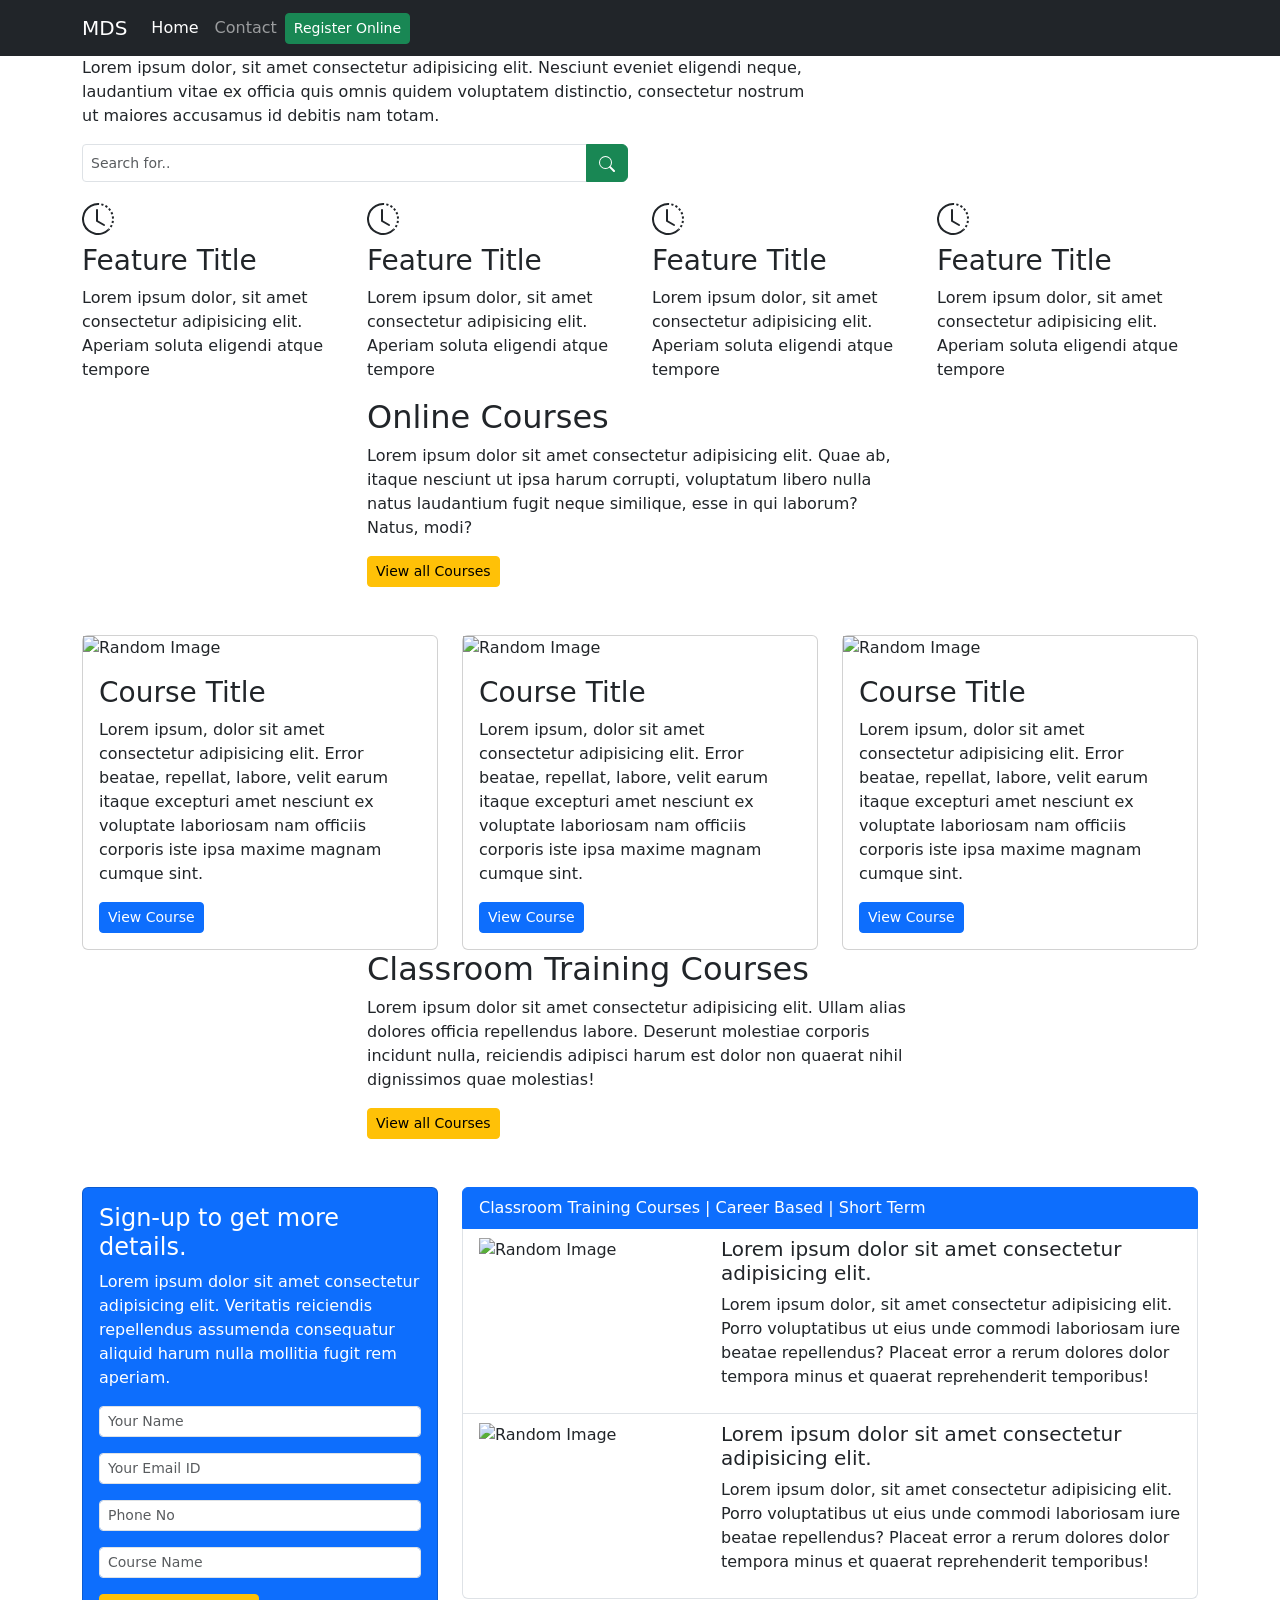
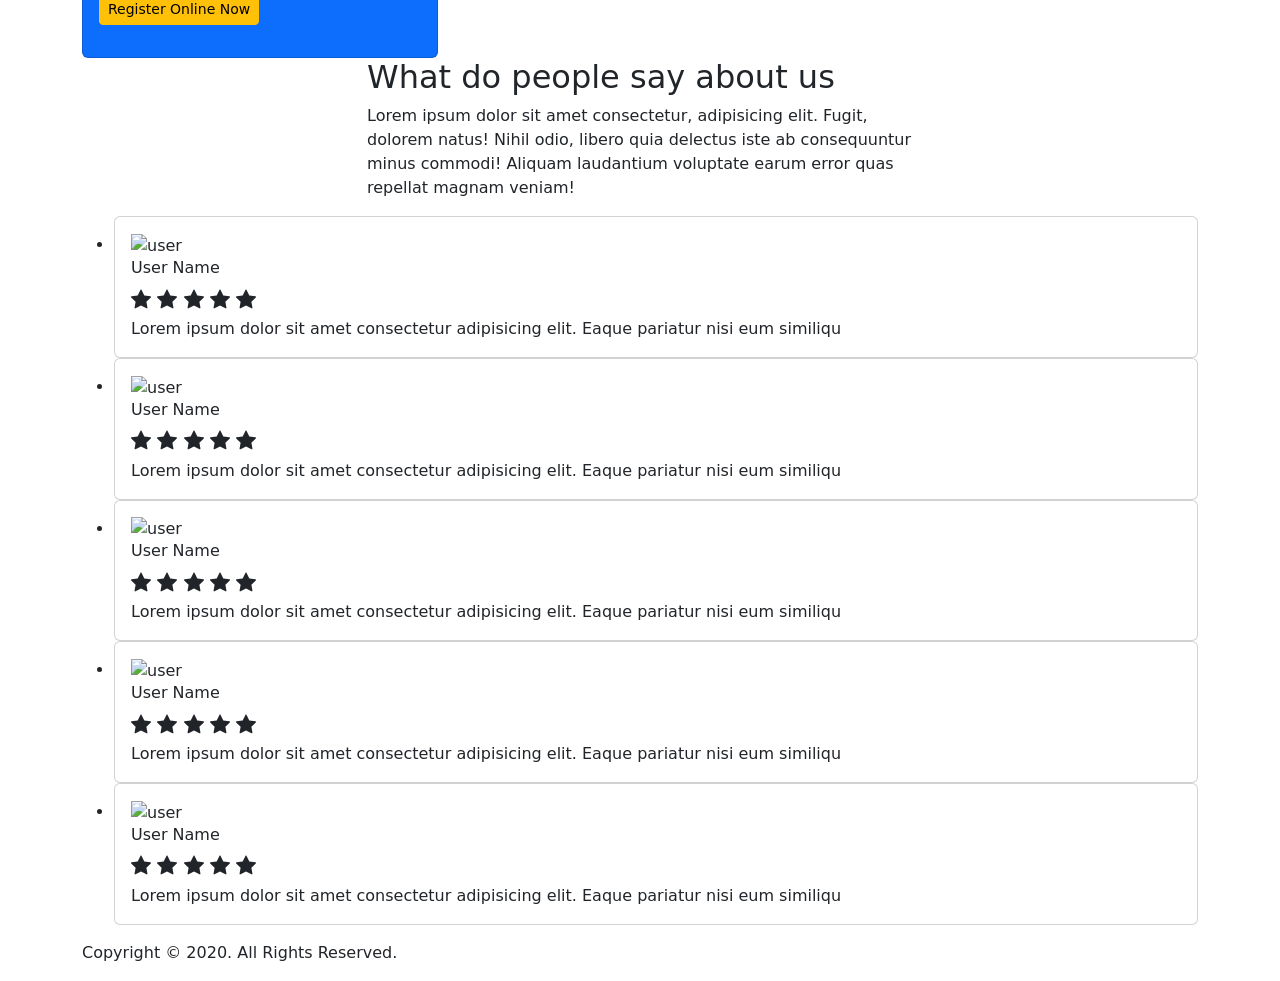
==== index.html @ effe3f03 "Rename index (2) (2).html to index.html" ====
<!doctype html>
<html lang="en">

<head>
    <!-- Google Tag Manager -->
<script>(function(w,d,s,l,i){w[l]=w[l]||[];w[l].push({'gtm.start':
new Date().getTime(),event:'gtm.js'});var f=d.getElementsByTagName(s)[0],
j=d.createElement(s),dl=l!='dataLayer'?'&l='+l:'';j.async=true;j.src=
'https://www.googletagmanager.com/gtm.js?id='+i+dl;f.parentNode.insertBefore(j,f);
})(window,document,'script','dataLayer','GTM-K3PWJ7N');</script>
<!-- End Google Tag Manager -->
    <!-- Required meta tags -->
    <meta charset="utf-8">
    <meta name="viewport" content="width=device-width, initial-scale=1">

    <!-- Bootstrap CSS -->
    <link rel="stylesheet" href="https://stackpath.bootstrapcdn.com/bootstrap/5.0.0-alpha2/css/bootstrap.min.css"
        integrity="sha384-DhY6onE6f3zzKbjUPRc2hOzGAdEf4/Dz+WJwBvEYL/lkkIsI3ihufq9hk9K4lVoK" crossorigin="anonymous">

    <!-- Custom CSS -->
    <link rel="stylesheet" href="style.css">

    <!-- LightSlider CSS -->
    <link rel="stylesheet" href="https://cdnjs.cloudflare.com/ajax/libs/lightslider/1.1.6/css/lightslider.min.css"
        integrity="sha512-yJHCxhu8pTR7P2UgXFrHvLMniOAL5ET1f5Cj+/dzl+JIlGTh5Cz+IeklcXzMavKvXP8vXqKMQyZjscjf3ZDfGA=="
        crossorigin="anonymous" />

    <!-- JQuery -->
    <script src="https://code.jquery.com/jquery-3.5.1.min.js"></script>

    <!-- LightSlider.js -->
    <script src="https://cdnjs.cloudflare.com/ajax/libs/lightslider/1.1.6/js/lightslider.min.js"
        integrity="sha512-Gfrxsz93rxFuB7KSYlln3wFqBaXUc1jtt3dGCp+2jTb563qYvnUBM/GP2ZUtRC27STN/zUamFtVFAIsRFoT6/w=="
        crossorigin="anonymous"></script>

    <!-- Bootstrap Bundle with Popper.js -->
    <script src="https://stackpath.bootstrapcdn.com/bootstrap/5.0.0-alpha2/js/bootstrap.bundle.min.js"
        integrity="sha384-BOsAfwzjNJHrJ8cZidOg56tcQWfp6y72vEJ8xQ9w6Quywb24iOsW913URv1IS4GD" crossorigin="anonymous">
    </script>

    <script>
        $(document).ready(function () {
            $('#review-slider-content').lightSlider({
                auto: true,
                loop: true,
                responsive: [{
                        breakpoint: 800,
                        settings: {
                            item: 3,
                            slideMove: 1,
                            slideMargin: 6,
                        }
                    },
                    {
                        breakpoint: 480,
                        settings: {
                            item: 1,
                            slideMove: 1
                        }
                    }
                ]
            });
        });
    </script>

    <title>Home Page</title>
</head>

<body>
    <!-- Google Tag Manager (noscript) -->
<noscript><iframe src="https://www.googletagmanager.com/ns.html?id=GTM-K3PWJ7N"
height="0" width="0" style="display:none;visibility:hidden"></iframe></noscript>
<!-- End Google Tag Manager (noscript) -->
    <!-- navbar -->
    <nav class="navbar navbar-expand-lg navbar-dark bg-dark custom-nav fixed-top">
        <div class="container">
            <a class="navbar-brand" href="#">MDS</a>
            <button class="navbar-toggler" type="button" data-toggle="collapse" data-target="#navbarSupportedContent"
                aria-controls="navbarSupportedContent" aria-expanded="false" aria-label="Toggle navigation">
                <span class="navbar-toggler-icon"></span>
            </button>
            <div class="collapse navbar-collapse" id="navbarSupportedContent">
                <ul class="navbar-nav mr-auto mb-2 mb-lg-0">
                    
                    <li class="nav-item">
                        <a class="nav-link active" aria-current="page" href="index.html" id="index">Home</a>
                    </li>


                    <li class="nav-item">
                        <a class="nav-link" href="contact.html" id="contact">Contact</a>
                    </li>

                    
                </ul>
                <div class="d-flex">
                    <a id="btn1" href="https://onlineapp.christuniversity.in/KnowledgePro/uniqueIdRegistration.do?method=initOnlineApplicationRegistration&gl=1" class="btn btn-success btn-sm" data-toggle="modal" data-target="#registerOnline">Register Online</a>
                </div>
            </div>
        </div>
    </nav>
    <!-- navbar -->

    <!-- Home Banner -->
    <header class="main-banner">
        <div class="container">
            <div class="row">
                <div class="col-lg-8 col-md-8">
                    <div class="main-banner-content">
                        <h1>Seach for Course</h1>
                        <p>
                            Lorem ipsum dolor, sit amet consectetur adipisicing elit. Nesciunt eveniet eligendi neque,
                            laudantium vitae ex officia quis omnis quidem voluptatem distinctio, consectetur nostrum ut
                            maiores accusamus id debitis nam totam.
                        </p>
                    </div>
                </div>
            </div>
            <div class="row d-none d-sm-block">
                <div class="col-lg-6 col-md-6">
                    <form>
                        <div class="input-group mb-3">
                            <input type="search" class="form-control form-control-sm" placeholder="Search for.."
                                aria-label="Search for" aria-describedby="button-addon2">
                            <button class="btn btn-success" type="submit" id="button-addon2">
                                <svg width="1em" height="1em" viewBox="0 0 16 16" class="bi bi-search"
                                    fill="currentColor" xmlns="http://www.w3.org/2000/svg">
                                    <path fill-rule="evenodd"
                                        d="M10.442 10.442a1 1 0 0 1 1.415 0l3.85 3.85a1 1 0 0 1-1.414 1.415l-3.85-3.85a1 1 0 0 1 0-1.415z" />
                                    <path fill-rule="evenodd"
                                        d="M6.5 12a5.5 5.5 0 1 0 0-11 5.5 5.5 0 0 0 0 11zM13 6.5a6.5 6.5 0 1 1-13 0 6.5 6.5 0 0 1 13 0z" />
                                </svg>
                            </button>
                        </div>
                    </form>
                </div>
            </div>
            <div class="row d-sm-none d-md-none d-lg-none d-xl-none d-xxl-none">
                <div class="col-lg-12 col-md-12">
                    <a href="#" class="btn btn-success btn-block" data-toggle="modal" data-target="#registerOnline">Register Online</a>
                </div>
            </div>
        </div>
    </header>
    <!-- Home Banner -->

    <!-- Features List Holder -->
    <section class="features">
        <div class="container">
            <div class="row">
                <div class="col-lg-3 col-md-3 col-sm-6">
                    <div class="feature-holder">
                        <h2>
                            <svg width="1em" height="1em" viewBox="0 0 16 16" class="bi bi-clock-history"
                                fill="currentColor" xmlns="http://www.w3.org/2000/svg">
                                <path fill-rule="evenodd"
                                    d="M8.515 1.019A7 7 0 0 0 8 1V0a8 8 0 0 1 .589.022l-.074.997zm2.004.45a7.003 7.003 0 0 0-.985-.299l.219-.976c.383.086.76.2 1.126.342l-.36.933zm1.37.71a7.01 7.01 0 0 0-.439-.27l.493-.87a8.025 8.025 0 0 1 .979.654l-.615.789a6.996 6.996 0 0 0-.418-.302zm1.834 1.79a6.99 6.99 0 0 0-.653-.796l.724-.69c.27.285.52.59.747.91l-.818.576zm.744 1.352a7.08 7.08 0 0 0-.214-.468l.893-.45a7.976 7.976 0 0 1 .45 1.088l-.95.313a7.023 7.023 0 0 0-.179-.483zm.53 2.507a6.991 6.991 0 0 0-.1-1.025l.985-.17c.067.386.106.778.116 1.17l-1 .025zm-.131 1.538c.033-.17.06-.339.081-.51l.993.123a7.957 7.957 0 0 1-.23 1.155l-.964-.267c.046-.165.086-.332.12-.501zm-.952 2.379c.184-.29.346-.594.486-.908l.914.405c-.16.36-.345.706-.555 1.038l-.845-.535zm-.964 1.205c.122-.122.239-.248.35-.378l.758.653a8.073 8.073 0 0 1-.401.432l-.707-.707z" />
                                <path fill-rule="evenodd"
                                    d="M8 1a7 7 0 1 0 4.95 11.95l.707.707A8.001 8.001 0 1 1 8 0v1z" />
                                <path fill-rule="evenodd"
                                    d="M7.5 3a.5.5 0 0 1 .5.5v5.21l3.248 1.856a.5.5 0 0 1-.496.868l-3.5-2A.5.5 0 0 1 7 9V3.5a.5.5 0 0 1 .5-.5z" />
                            </svg>
                        </h2>
                        <h3>Feature Title</h3>
                        <p>
                            Lorem ipsum dolor, sit amet consectetur adipisicing elit. Aperiam soluta eligendi atque
                            tempore
                        </p>
                    </div>
                </div>
                <div class="col-lg-3 col-md-3 col-sm-6">
                    <div class="feature-holder">
                        <h2>
                            <svg width="1em" height="1em" viewBox="0 0 16 16" class="bi bi-clock-history"
                                fill="currentColor" xmlns="http://www.w3.org/2000/svg">
                                <path fill-rule="evenodd"
                                    d="M8.515 1.019A7 7 0 0 0 8 1V0a8 8 0 0 1 .589.022l-.074.997zm2.004.45a7.003 7.003 0 0 0-.985-.299l.219-.976c.383.086.76.2 1.126.342l-.36.933zm1.37.71a7.01 7.01 0 0 0-.439-.27l.493-.87a8.025 8.025 0 0 1 .979.654l-.615.789a6.996 6.996 0 0 0-.418-.302zm1.834 1.79a6.99 6.99 0 0 0-.653-.796l.724-.69c.27.285.52.59.747.91l-.818.576zm.744 1.352a7.08 7.08 0 0 0-.214-.468l.893-.45a7.976 7.976 0 0 1 .45 1.088l-.95.313a7.023 7.023 0 0 0-.179-.483zm.53 2.507a6.991 6.991 0 0 0-.1-1.025l.985-.17c.067.386.106.778.116 1.17l-1 .025zm-.131 1.538c.033-.17.06-.339.081-.51l.993.123a7.957 7.957 0 0 1-.23 1.155l-.964-.267c.046-.165.086-.332.12-.501zm-.952 2.379c.184-.29.346-.594.486-.908l.914.405c-.16.36-.345.706-.555 1.038l-.845-.535zm-.964 1.205c.122-.122.239-.248.35-.378l.758.653a8.073 8.073 0 0 1-.401.432l-.707-.707z" />
                                <path fill-rule="evenodd"
                                    d="M8 1a7 7 0 1 0 4.95 11.95l.707.707A8.001 8.001 0 1 1 8 0v1z" />
                                <path fill-rule="evenodd"
                                    d="M7.5 3a.5.5 0 0 1 .5.5v5.21l3.248 1.856a.5.5 0 0 1-.496.868l-3.5-2A.5.5 0 0 1 7 9V3.5a.5.5 0 0 1 .5-.5z" />
                            </svg>
                        </h2>
                        <h3>Feature Title</h3>
                        <p>
                            Lorem ipsum dolor, sit amet consectetur adipisicing elit. Aperiam soluta eligendi atque
                            tempore
                        </p>
                    </div>
                </div>
                <div class="col-lg-3 col-md-3 col-sm-6">
                    <div class="feature-holder">
                        <h2>
                            <svg width="1em" height="1em" viewBox="0 0 16 16" class="bi bi-clock-history"
                                fill="currentColor" xmlns="http://www.w3.org/2000/svg">
                                <path fill-rule="evenodd"
                                    d="M8.515 1.019A7 7 0 0 0 8 1V0a8 8 0 0 1 .589.022l-.074.997zm2.004.45a7.003 7.003 0 0 0-.985-.299l.219-.976c.383.086.76.2 1.126.342l-.36.933zm1.37.71a7.01 7.01 0 0 0-.439-.27l.493-.87a8.025 8.025 0 0 1 .979.654l-.615.789a6.996 6.996 0 0 0-.418-.302zm1.834 1.79a6.99 6.99 0 0 0-.653-.796l.724-.69c.27.285.52.59.747.91l-.818.576zm.744 1.352a7.08 7.08 0 0 0-.214-.468l.893-.45a7.976 7.976 0 0 1 .45 1.088l-.95.313a7.023 7.023 0 0 0-.179-.483zm.53 2.507a6.991 6.991 0 0 0-.1-1.025l.985-.17c.067.386.106.778.116 1.17l-1 .025zm-.131 1.538c.033-.17.06-.339.081-.51l.993.123a7.957 7.957 0 0 1-.23 1.155l-.964-.267c.046-.165.086-.332.12-.501zm-.952 2.379c.184-.29.346-.594.486-.908l.914.405c-.16.36-.345.706-.555 1.038l-.845-.535zm-.964 1.205c.122-.122.239-.248.35-.378l.758.653a8.073 8.073 0 0 1-.401.432l-.707-.707z" />
                                <path fill-rule="evenodd"
                                    d="M8 1a7 7 0 1 0 4.95 11.95l.707.707A8.001 8.001 0 1 1 8 0v1z" />
                                <path fill-rule="evenodd"
                                    d="M7.5 3a.5.5 0 0 1 .5.5v5.21l3.248 1.856a.5.5 0 0 1-.496.868l-3.5-2A.5.5 0 0 1 7 9V3.5a.5.5 0 0 1 .5-.5z" />
                            </svg>
                        </h2>
                        <h3>Feature Title</h3>
                        <p>
                            Lorem ipsum dolor, sit amet consectetur adipisicing elit. Aperiam soluta eligendi atque
                            tempore
                        </p>
                    </div>
                </div>
                <div class="col-lg-3 col-md-3 col-sm-6">
                    <div class="feature-holder">
                        <h2>
                            <svg width="1em" height="1em" viewBox="0 0 16 16" class="bi bi-clock-history"
                                fill="currentColor" xmlns="http://www.w3.org/2000/svg">
                                <path fill-rule="evenodd"
                                    d="M8.515 1.019A7 7 0 0 0 8 1V0a8 8 0 0 1 .589.022l-.074.997zm2.004.45a7.003 7.003 0 0 0-.985-.299l.219-.976c.383.086.76.2 1.126.342l-.36.933zm1.37.71a7.01 7.01 0 0 0-.439-.27l.493-.87a8.025 8.025 0 0 1 .979.654l-.615.789a6.996 6.996 0 0 0-.418-.302zm1.834 1.79a6.99 6.99 0 0 0-.653-.796l.724-.69c.27.285.52.59.747.91l-.818.576zm.744 1.352a7.08 7.08 0 0 0-.214-.468l.893-.45a7.976 7.976 0 0 1 .45 1.088l-.95.313a7.023 7.023 0 0 0-.179-.483zm.53 2.507a6.991 6.991 0 0 0-.1-1.025l.985-.17c.067.386.106.778.116 1.17l-1 .025zm-.131 1.538c.033-.17.06-.339.081-.51l.993.123a7.957 7.957 0 0 1-.23 1.155l-.964-.267c.046-.165.086-.332.12-.501zm-.952 2.379c.184-.29.346-.594.486-.908l.914.405c-.16.36-.345.706-.555 1.038l-.845-.535zm-.964 1.205c.122-.122.239-.248.35-.378l.758.653a8.073 8.073 0 0 1-.401.432l-.707-.707z" />
                                <path fill-rule="evenodd"
                                    d="M8 1a7 7 0 1 0 4.95 11.95l.707.707A8.001 8.001 0 1 1 8 0v1z" />
                                <path fill-rule="evenodd"
                                    d="M7.5 3a.5.5 0 0 1 .5.5v5.21l3.248 1.856a.5.5 0 0 1-.496.868l-3.5-2A.5.5 0 0 1 7 9V3.5a.5.5 0 0 1 .5-.5z" />
                            </svg>
                        </h2>
                        <h3>Feature Title</h3>
                        <p>
                            Lorem ipsum dolor, sit amet consectetur adipisicing elit. Aperiam soluta eligendi atque
                            tempore
                        </p>
                    </div>
                </div>
            </div>
        </div>
    </section>
    <!-- Features List Holder -->

    <!-- Online Courses -->
    <section class="online-courses">
        <div class="container">
            <div class="row justify-content-center">
                <div class="col-lg-6 col-md-6">
                    <div class="online-courses-text-widget">
                        <h2>Online Courses</h2>
                        <p>Lorem ipsum dolor sit amet consectetur adipisicing elit. Quae ab, itaque nesciunt ut ipsa
                            harum corrupti, voluptatum libero nulla natus laudantium fugit neque similique, esse in qui
                            laborum? Natus, modi?</p>
                        <a href="#" class="btn btn-warning btn-sm">View all Courses</a>
                    </div>
                </div>
            </div>
            <div class="row mt-5">
                <div class="col-lg-4 col-md-4">
                    <div class="card online-course-card">
                        <img src="https://source.unsplash.com/random/600x314" alt="Random Image" class="img-fluid">
                        <div class="card-body">
                            <h3 class="card-title">Course Title</h3>
                            <p class="card-text">Lorem ipsum, dolor sit amet consectetur adipisicing elit. Error beatae,
                                repellat, labore, velit earum itaque excepturi amet nesciunt ex voluptate laboriosam nam
                                officiis corporis iste ipsa maxime magnam cumque sint.</p>
                            <a href="#" class="btn btn-sm btn-primary">View Course</a>
                        </div>
                    </div>
                </div>
                <div class="col-lg-4 col-md-4">
                    <div class="card online-course-card">
                        <img src="https://source.unsplash.com/random/600x314" alt="Random Image" class="img-fluid">
                        <div class="card-body">
                            <h3 class="card-title">Course Title</h3>
                            <p class="card-text">Lorem ipsum, dolor sit amet consectetur adipisicing elit. Error beatae,
                                repellat, labore, velit earum itaque excepturi amet nesciunt ex voluptate laboriosam nam
                                officiis corporis iste ipsa maxime magnam cumque sint.</p>
                            <a href="#" class="btn btn-sm btn-primary">View Course</a>
                        </div>
                    </div>
                </div>
                <div class="col-lg-4 col-md-4">
                    <div class="card online-course-card">
                        <img src="https://source.unsplash.com/random/600x314" alt="Random Image" class="img-fluid">
                        <div class="card-body">
                            <h3 class="card-title">Course Title</h3>
                            <p class="card-text">Lorem ipsum, dolor sit amet consectetur adipisicing elit. Error beatae,
                                repellat, labore, velit earum itaque excepturi amet nesciunt ex voluptate laboriosam nam
                                officiis corporis iste ipsa maxime magnam cumque sint.</p>
                            <a href="#" class="btn btn-sm btn-primary">View Course</a>
                        </div>
                    </div>
                </div>
                
            </div>
        </div>
    </section>
    <!-- Online Courses -->

    <!-- Classroom Training -->
    <section class="classroom-training">
        <div class="container">
            <div class="row justify-content-center">
                <div class="col-lg-6 col-md-6">
                    <div class="classroom-courses-text-widget">
                        <h2>Classroom Training Courses</h2>
                        <p>
                            Lorem ipsum dolor sit amet consectetur adipisicing elit. Ullam alias dolores officia
                            repellendus labore. Deserunt molestiae corporis incidunt nulla, reiciendis adipisci
                            harum est dolor non quaerat nihil dignissimos quae molestias!
                        </p>
                        <a href="#" class="btn btn-warning btn-sm">View all Courses</a>
                    </div>
                </div>
            </div>
            <div class="row mt-5">
                <div class="col-lg-4 col-md-4">
                    <div class="card text-white bg-primary sign-up-form-sidebar">
                        <div class="card-body">
                            <h4 class="card-title">
                                Sign-up to get more details.
                            </h4>
                            <p class="card-text">
                                Lorem ipsum dolor sit amet consectetur adipisicing elit. Veritatis reiciendis
                                repellendus assumenda consequatur aliquid harum nulla mollitia fugit rem aperiam.
                            </p>
                            <form>
                                <div class="mb-3">
                                    <input type="text" class="form-control form-control-sm" placeholder="Your Name"
                                        required>
                                </div>
                                <div class="mb-3">
                                    <input type="email" class="form-control form-control-sm" placeholder="Your Email ID"
                                        required>
                                </div>
                                <div class="mb-3">
                                    <input type="tel" class="form-control form-control-sm" placeholder="Phone No"
                                        required>
                                </div>
                                <div class="mb-3">
                                    <input type="text" class="form-control form-control-sm" placeholder="Course Name"
                                        required>
                                </div>
                                <div class="mb-3">
                                    <input type="submit" class="btn btn-warning btn-block btn-sm"
                                        value="Register Online Now" required>
                                </div>
                            </form>
                        </div>
                    </div>
                </div>
                <div class="col-lg-8 col-md-8">
                    <div class="list-group">
                        <div class="list-group-item active">
                            Classroom Training Courses | Career Based | Short Term
                        </div>
                        <a href="#" class="list-group-item course-list-item">
                            <div class="row">
                                <div class="col-lg-4 col-md-4">
                                    <img src="https://source.unsplash.com/random/600x314" alt="Random Image"
                                        class="img-fluid">
                                </div>
                                <div class="col-lg-8 col-md-8">
                                    <h5>Lorem ipsum dolor sit amet consectetur adipisicing elit.</h5>
                                    <p>Lorem ipsum dolor, sit amet consectetur adipisicing elit. Porro voluptatibus ut
                                        eius unde commodi laboriosam iure beatae repellendus? Placeat error a rerum
                                        dolores dolor tempora minus et quaerat reprehenderit temporibus!</p>
                                </div>
                            </div>
                        </a>
                        <a href="#" class="list-group-item course-list-item">
                            <div class="row">
                                <div class="col-lg-4 col-md-4">
                                    <img src="https://source.unsplash.com/random/600x314" alt="Random Image"
                                        class="img-fluid">
                                </div>
                                <div class="col-lg-8 col-md-8">
                                    <h5>Lorem ipsum dolor sit amet consectetur adipisicing elit.</h5>
                                    <p>Lorem ipsum dolor, sit amet consectetur adipisicing elit. Porro voluptatibus ut
                                        eius unde commodi laboriosam iure beatae repellendus? Placeat error a rerum
                                        dolores dolor tempora minus et quaerat reprehenderit temporibus!</p>
                                </div>
                            </div>
                        </a>
                    </div>
                </div>
            </div>
        </div>
    </section>
    <!-- Classroom Training -->

    <!-- Reviews Slider -->
    <section class="reviews-slider">
        <div class="container">
            <div class="row justify-content-center">
                <div class="col-lg-6 col-md-6">
                    <div class="review-text-widget">
                        <h2>What do people say about us</h2>
                        <p>
                            Lorem ipsum dolor sit amet consectetur, adipisicing elit. Fugit, dolorem natus! Nihil
                            odio, libero quia delectus iste ab consequuntur minus commodi! Aliquam laudantium
                            voluptate earum error quas repellat magnam veniam!
                        </p>
                    </div>
                </div>
            </div>
            <div class="row">
                <div class="col-lg-12">
                    <div id="review-slider-holder">
                        <ul id="review-slider-content">
                            <li>
                                <div class="card">
                                    <div class="card-body">
                                        <img src="img/user.png" alt="user">
                                        <h6 class="card-title">User Name</h6>
                                        <h5 class="star">
                                            <svg width="1em" height="1em" viewBox="0 0 16 16" class="bi bi-star-fill"
                                                fill="currentColor" xmlns="http://www.w3.org/2000/svg">
                                                <path
                                                    d="M3.612 15.443c-.386.198-.824-.149-.746-.592l.83-4.73L.173 6.765c-.329-.314-.158-.888.283-.95l4.898-.696L7.538.792c.197-.39.73-.39.927 0l2.184 4.327 4.898.696c.441.062.612.636.283.95l-3.523 3.356.83 4.73c.078.443-.36.79-.746.592L8 13.187l-4.389 2.256z" />
                                            </svg>
                                            <svg width="1em" height="1em" viewBox="0 0 16 16" class="bi bi-star-fill"
                                                fill="currentColor" xmlns="http://www.w3.org/2000/svg">
                                                <path
                                                    d="M3.612 15.443c-.386.198-.824-.149-.746-.592l.83-4.73L.173 6.765c-.329-.314-.158-.888.283-.95l4.898-.696L7.538.792c.197-.39.73-.39.927 0l2.184 4.327 4.898.696c.441.062.612.636.283.95l-3.523 3.356.83 4.73c.078.443-.36.79-.746.592L8 13.187l-4.389 2.256z" />
                                            </svg>
                                            <svg width="1em" height="1em" viewBox="0 0 16 16" class="bi bi-star-fill"
                                                fill="currentColor" xmlns="http://www.w3.org/2000/svg">
                                                <path
                                                    d="M3.612 15.443c-.386.198-.824-.149-.746-.592l.83-4.73L.173 6.765c-.329-.314-.158-.888.283-.95l4.898-.696L7.538.792c.197-.39.73-.39.927 0l2.184 4.327 4.898.696c.441.062.612.636.283.95l-3.523 3.356.83 4.73c.078.443-.36.79-.746.592L8 13.187l-4.389 2.256z" />
                                            </svg>
                                            <svg width="1em" height="1em" viewBox="0 0 16 16" class="bi bi-star-fill"
                                                fill="currentColor" xmlns="http://www.w3.org/2000/svg">
                                                <path
                                                    d="M3.612 15.443c-.386.198-.824-.149-.746-.592l.83-4.73L.173 6.765c-.329-.314-.158-.888.283-.95l4.898-.696L7.538.792c.197-.39.73-.39.927 0l2.184 4.327 4.898.696c.441.062.612.636.283.95l-3.523 3.356.83 4.73c.078.443-.36.79-.746.592L8 13.187l-4.389 2.256z" />
                                            </svg>
                                            <svg width="1em" height="1em" viewBox="0 0 16 16" class="bi bi-star-fill"
                                                fill="currentColor" xmlns="http://www.w3.org/2000/svg">
                                                <path
                                                    d="M3.612 15.443c-.386.198-.824-.149-.746-.592l.83-4.73L.173 6.765c-.329-.314-.158-.888.283-.95l4.898-.696L7.538.792c.197-.39.73-.39.927 0l2.184 4.327 4.898.696c.441.062.612.636.283.95l-3.523 3.356.83 4.73c.078.443-.36.79-.746.592L8 13.187l-4.389 2.256z" />
                                            </svg>
                                        </h5>
                                        <p class="card-text">
                                            Lorem ipsum dolor sit amet consectetur adipisicing elit. Eaque pariatur nisi
                                            eum similiqu
                                        </p>
                                    </div>
                                </div>
                            </li>
                            <li>
                                <div class="card">
                                    <div class="card-body">
                                        <img src="img/user.png" alt="user">
                                        <h6 class="card-title">User Name</h6>
                                        <h5 class="star">
                                            <svg width="1em" height="1em" viewBox="0 0 16 16" class="bi bi-star-fill"
                                                fill="currentColor" xmlns="http://www.w3.org/2000/svg">
                                                <path
                                                    d="M3.612 15.443c-.386.198-.824-.149-.746-.592l.83-4.73L.173 6.765c-.329-.314-.158-.888.283-.95l4.898-.696L7.538.792c.197-.39.73-.39.927 0l2.184 4.327 4.898.696c.441.062.612.636.283.95l-3.523 3.356.83 4.73c.078.443-.36.79-.746.592L8 13.187l-4.389 2.256z" />
                                            </svg>
                                            <svg width="1em" height="1em" viewBox="0 0 16 16" class="bi bi-star-fill"
                                                fill="currentColor" xmlns="http://www.w3.org/2000/svg">
                                                <path
                                                    d="M3.612 15.443c-.386.198-.824-.149-.746-.592l.83-4.73L.173 6.765c-.329-.314-.158-.888.283-.95l4.898-.696L7.538.792c.197-.39.73-.39.927 0l2.184 4.327 4.898.696c.441.062.612.636.283.95l-3.523 3.356.83 4.73c.078.443-.36.79-.746.592L8 13.187l-4.389 2.256z" />
                                            </svg>
                                            <svg width="1em" height="1em" viewBox="0 0 16 16" class="bi bi-star-fill"
                                                fill="currentColor" xmlns="http://www.w3.org/2000/svg">
                                                <path
                                                    d="M3.612 15.443c-.386.198-.824-.149-.746-.592l.83-4.73L.173 6.765c-.329-.314-.158-.888.283-.95l4.898-.696L7.538.792c.197-.39.73-.39.927 0l2.184 4.327 4.898.696c.441.062.612.636.283.95l-3.523 3.356.83 4.73c.078.443-.36.79-.746.592L8 13.187l-4.389 2.256z" />
                                            </svg>
                                            <svg width="1em" height="1em" viewBox="0 0 16 16" class="bi bi-star-fill"
                                                fill="currentColor" xmlns="http://www.w3.org/2000/svg">
                                                <path
                                                    d="M3.612 15.443c-.386.198-.824-.149-.746-.592l.83-4.73L.173 6.765c-.329-.314-.158-.888.283-.95l4.898-.696L7.538.792c.197-.39.73-.39.927 0l2.184 4.327 4.898.696c.441.062.612.636.283.95l-3.523 3.356.83 4.73c.078.443-.36.79-.746.592L8 13.187l-4.389 2.256z" />
                                            </svg>
                                            <svg width="1em" height="1em" viewBox="0 0 16 16" class="bi bi-star-fill"
                                                fill="currentColor" xmlns="http://www.w3.org/2000/svg">
                                                <path
                                                    d="M3.612 15.443c-.386.198-.824-.149-.746-.592l.83-4.73L.173 6.765c-.329-.314-.158-.888.283-.95l4.898-.696L7.538.792c.197-.39.73-.39.927 0l2.184 4.327 4.898.696c.441.062.612.636.283.95l-3.523 3.356.83 4.73c.078.443-.36.79-.746.592L8 13.187l-4.389 2.256z" />
                                            </svg>
                                        </h5>
                                        <p class="card-text">
                                            Lorem ipsum dolor sit amet consectetur adipisicing elit. Eaque pariatur nisi
                                            eum similiqu
                                        </p>
                                    </div>
                                </div>
                            </li>
                            <li>
                                <div class="card">
                                    <div class="card-body">
                                        <img src="img/user.png" alt="user">
                                        <h6 class="card-title">User Name</h6>
                                        <h5 class="star">
                                            <svg width="1em" height="1em" viewBox="0 0 16 16" class="bi bi-star-fill"
                                                fill="currentColor" xmlns="http://www.w3.org/2000/svg">
                                                <path
                                                    d="M3.612 15.443c-.386.198-.824-.149-.746-.592l.83-4.73L.173 6.765c-.329-.314-.158-.888.283-.95l4.898-.696L7.538.792c.197-.39.73-.39.927 0l2.184 4.327 4.898.696c.441.062.612.636.283.95l-3.523 3.356.83 4.73c.078.443-.36.79-.746.592L8 13.187l-4.389 2.256z" />
                                            </svg>
                                            <svg width="1em" height="1em" viewBox="0 0 16 16" class="bi bi-star-fill"
                                                fill="currentColor" xmlns="http://www.w3.org/2000/svg">
                                                <path
                                                    d="M3.612 15.443c-.386.198-.824-.149-.746-.592l.83-4.73L.173 6.765c-.329-.314-.158-.888.283-.95l4.898-.696L7.538.792c.197-.39.73-.39.927 0l2.184 4.327 4.898.696c.441.062.612.636.283.95l-3.523 3.356.83 4.73c.078.443-.36.79-.746.592L8 13.187l-4.389 2.256z" />
                                            </svg>
                                            <svg width="1em" height="1em" viewBox="0 0 16 16" class="bi bi-star-fill"
                                                fill="currentColor" xmlns="http://www.w3.org/2000/svg">
                                                <path
                                                    d="M3.612 15.443c-.386.198-.824-.149-.746-.592l.83-4.73L.173 6.765c-.329-.314-.158-.888.283-.95l4.898-.696L7.538.792c.197-.39.73-.39.927 0l2.184 4.327 4.898.696c.441.062.612.636.283.95l-3.523 3.356.83 4.73c.078.443-.36.79-.746.592L8 13.187l-4.389 2.256z" />
                                            </svg>
                                            <svg width="1em" height="1em" viewBox="0 0 16 16" class="bi bi-star-fill"
                                                fill="currentColor" xmlns="http://www.w3.org/2000/svg">
                                                <path
                                                    d="M3.612 15.443c-.386.198-.824-.149-.746-.592l.83-4.73L.173 6.765c-.329-.314-.158-.888.283-.95l4.898-.696L7.538.792c.197-.39.73-.39.927 0l2.184 4.327 4.898.696c.441.062.612.636.283.95l-3.523 3.356.83 4.73c.078.443-.36.79-.746.592L8 13.187l-4.389 2.256z" />
                                            </svg>
                                            <svg width="1em" height="1em" viewBox="0 0 16 16" class="bi bi-star-fill"
                                                fill="currentColor" xmlns="http://www.w3.org/2000/svg">
                                                <path
                                                    d="M3.612 15.443c-.386.198-.824-.149-.746-.592l.83-4.73L.173 6.765c-.329-.314-.158-.888.283-.95l4.898-.696L7.538.792c.197-.39.73-.39.927 0l2.184 4.327 4.898.696c.441.062.612.636.283.95l-3.523 3.356.83 4.73c.078.443-.36.79-.746.592L8 13.187l-4.389 2.256z" />
                                            </svg>
                                        </h5>
                                        <p class="card-text">
                                            Lorem ipsum dolor sit amet consectetur adipisicing elit. Eaque pariatur nisi
                                            eum similiqu
                                        </p>
                                    </div>
                                </div>
                            </li>
                            <li>
                                <div class="card">
                                    <div class="card-body">
                                        <img src="img/user.png" alt="user">
                                        <h6 class="card-title">User Name</h6>
                                        <h5 class="star">
                                            <svg width="1em" height="1em" viewBox="0 0 16 16" class="bi bi-star-fill"
                                                fill="currentColor" xmlns="http://www.w3.org/2000/svg">
                                                <path
                                                    d="M3.612 15.443c-.386.198-.824-.149-.746-.592l.83-4.73L.173 6.765c-.329-.314-.158-.888.283-.95l4.898-.696L7.538.792c.197-.39.73-.39.927 0l2.184 4.327 4.898.696c.441.062.612.636.283.95l-3.523 3.356.83 4.73c.078.443-.36.79-.746.592L8 13.187l-4.389 2.256z" />
                                            </svg>
                                            <svg width="1em" height="1em" viewBox="0 0 16 16" class="bi bi-star-fill"
                                                fill="currentColor" xmlns="http://www.w3.org/2000/svg">
                                                <path
                                                    d="M3.612 15.443c-.386.198-.824-.149-.746-.592l.83-4.73L.173 6.765c-.329-.314-.158-.888.283-.95l4.898-.696L7.538.792c.197-.39.73-.39.927 0l2.184 4.327 4.898.696c.441.062.612.636.283.95l-3.523 3.356.83 4.73c.078.443-.36.79-.746.592L8 13.187l-4.389 2.256z" />
                                            </svg>
                                            <svg width="1em" height="1em" viewBox="0 0 16 16" class="bi bi-star-fill"
                                                fill="currentColor" xmlns="http://www.w3.org/2000/svg">
                                                <path
                                                    d="M3.612 15.443c-.386.198-.824-.149-.746-.592l.83-4.73L.173 6.765c-.329-.314-.158-.888.283-.95l4.898-.696L7.538.792c.197-.39.73-.39.927 0l2.184 4.327 4.898.696c.441.062.612.636.283.95l-3.523 3.356.83 4.73c.078.443-.36.79-.746.592L8 13.187l-4.389 2.256z" />
                                            </svg>
                                            <svg width="1em" height="1em" viewBox="0 0 16 16" class="bi bi-star-fill"
                                                fill="currentColor" xmlns="http://www.w3.org/2000/svg">
                                                <path
                                                    d="M3.612 15.443c-.386.198-.824-.149-.746-.592l.83-4.73L.173 6.765c-.329-.314-.158-.888.283-.95l4.898-.696L7.538.792c.197-.39.73-.39.927 0l2.184 4.327 4.898.696c.441.062.612.636.283.95l-3.523 3.356.83 4.73c.078.443-.36.79-.746.592L8 13.187l-4.389 2.256z" />
                                            </svg>
                                            <svg width="1em" height="1em" viewBox="0 0 16 16" class="bi bi-star-fill"
                                                fill="currentColor" xmlns="http://www.w3.org/2000/svg">
                                                <path
                                                    d="M3.612 15.443c-.386.198-.824-.149-.746-.592l.83-4.73L.173 6.765c-.329-.314-.158-.888.283-.95l4.898-.696L7.538.792c.197-.39.73-.39.927 0l2.184 4.327 4.898.696c.441.062.612.636.283.95l-3.523 3.356.83 4.73c.078.443-.36.79-.746.592L8 13.187l-4.389 2.256z" />
                                            </svg>
                                        </h5>
                                        <p class="card-text">
                                            Lorem ipsum dolor sit amet consectetur adipisicing elit. Eaque pariatur nisi
                                            eum similiqu
                                        </p>
                                    </div>
                                </div>
                            </li>
                            <li>
                                <div class="card">
                                    <div class="card-body">
                                        <img src="img/user.png" alt="user">
                                        <h6 class="card-title">User Name</h6>
                                        <h5 class="star">
                                            <svg width="1em" height="1em" viewBox="0 0 16 16" class="bi bi-star-fill"
                                                fill="currentColor" xmlns="http://www.w3.org/2000/svg">
                                                <path
                                                    d="M3.612 15.443c-.386.198-.824-.149-.746-.592l.83-4.73L.173 6.765c-.329-.314-.158-.888.283-.95l4.898-.696L7.538.792c.197-.39.73-.39.927 0l2.184 4.327 4.898.696c.441.062.612.636.283.95l-3.523 3.356.83 4.73c.078.443-.36.79-.746.592L8 13.187l-4.389 2.256z" />
                                            </svg>
                                            <svg width="1em" height="1em" viewBox="0 0 16 16" class="bi bi-star-fill"
                                                fill="currentColor" xmlns="http://www.w3.org/2000/svg">
                                                <path
                                                    d="M3.612 15.443c-.386.198-.824-.149-.746-.592l.83-4.73L.173 6.765c-.329-.314-.158-.888.283-.95l4.898-.696L7.538.792c.197-.39.73-.39.927 0l2.184 4.327 4.898.696c.441.062.612.636.283.95l-3.523 3.356.83 4.73c.078.443-.36.79-.746.592L8 13.187l-4.389 2.256z" />
                                            </svg>
                                            <svg width="1em" height="1em" viewBox="0 0 16 16" class="bi bi-star-fill"
                                                fill="currentColor" xmlns="http://www.w3.org/2000/svg">
                                                <path
                                                    d="M3.612 15.443c-.386.198-.824-.149-.746-.592l.83-4.73L.173 6.765c-.329-.314-.158-.888.283-.95l4.898-.696L7.538.792c.197-.39.73-.39.927 0l2.184 4.327 4.898.696c.441.062.612.636.283.95l-3.523 3.356.83 4.73c.078.443-.36.79-.746.592L8 13.187l-4.389 2.256z" />
                                            </svg>
                                            <svg width="1em" height="1em" viewBox="0 0 16 16" class="bi bi-star-fill"
                                                fill="currentColor" xmlns="http://www.w3.org/2000/svg">
                                                <path
                                                    d="M3.612 15.443c-.386.198-.824-.149-.746-.592l.83-4.73L.173 6.765c-.329-.314-.158-.888.283-.95l4.898-.696L7.538.792c.197-.39.73-.39.927 0l2.184 4.327 4.898.696c.441.062.612.636.283.95l-3.523 3.356.83 4.73c.078.443-.36.79-.746.592L8 13.187l-4.389 2.256z" />
                                            </svg>
                                            <svg width="1em" height="1em" viewBox="0 0 16 16" class="bi bi-star-fill"
                                                fill="currentColor" xmlns="http://www.w3.org/2000/svg">
                                                <path
                                                    d="M3.612 15.443c-.386.198-.824-.149-.746-.592l.83-4.73L.173 6.765c-.329-.314-.158-.888.283-.95l4.898-.696L7.538.792c.197-.39.73-.39.927 0l2.184 4.327 4.898.696c.441.062.612.636.283.95l-3.523 3.356.83 4.73c.078.443-.36.79-.746.592L8 13.187l-4.389 2.256z" />
                                            </svg>
                                        </h5>
                                        <p class="card-text">
                                            Lorem ipsum dolor sit amet consectetur adipisicing elit. Eaque pariatur nisi
                                            eum similiqu
                                        </p>
                                    </div>
                                </div>
                            </li>
                        </ul>
                    </div>
                </div>
            </div>
        </div>
    </section>
    <!-- Reviews Slider -->
    <!-- Copy -->
    <section class="copy">
        <div class="container">
            <div class="row">
                <div class="col-lg-12">
                    <p>Copyright &copy; 2020. All Rights Reserved.</p>
                </div>
            </div>
        </div>
    </section>
    <!-- Copy -->

    <!-- Register Online Modal -->
    <div class="modal fade" id="registerOnline" tabindex="-1" aria-labelledby="registerOnlineLabel" aria-hidden="true">
        <div class="modal-dialog">
            <div class="modal-content">
                <div class="modal-header">
                    <h5 class="modal-title" id="registerOnlineLabel">Register Online</h5>
                    <button type="button" class="btn-close" data-dismiss="modal" aria-label="Close"></button>
                </div>
                <div class="custom-divider">

                </div>
                <div class="modal-body">
                    <p>Lorem ipsum dolor sit amet consectetur adipisicing elit. Accusantium, quos commodi?</p>
                    <form>
                        <div class="mb-3">
                            <input type="text" class="form-control form-control-sm" placeholder="Your Name" required>
                        </div>
                        <div class="mb-3">
                            <input type="email" class="form-control form-control-sm" placeholder="Your Email ID"
                                required>
                        </div>
                        <div class="mb-3">
                            <input type="tel" class="form-control form-control-sm" placeholder="Phone No" required>
                        </div>
                        <div class="mb-3">
                            <input type="text" class="form-control form-control-sm" placeholder="Course Name" required>
                        </div>
                        <div class="mb-3">
                            <input type="submit" class="btn btn-success btn-block btn-sm" value="Register Online Now"
                                required>
                        </div>
                    </form>
                </div>
            </div>
        </div>
    </div>
    <!-- Register Online Modal -->


</body>

</html>
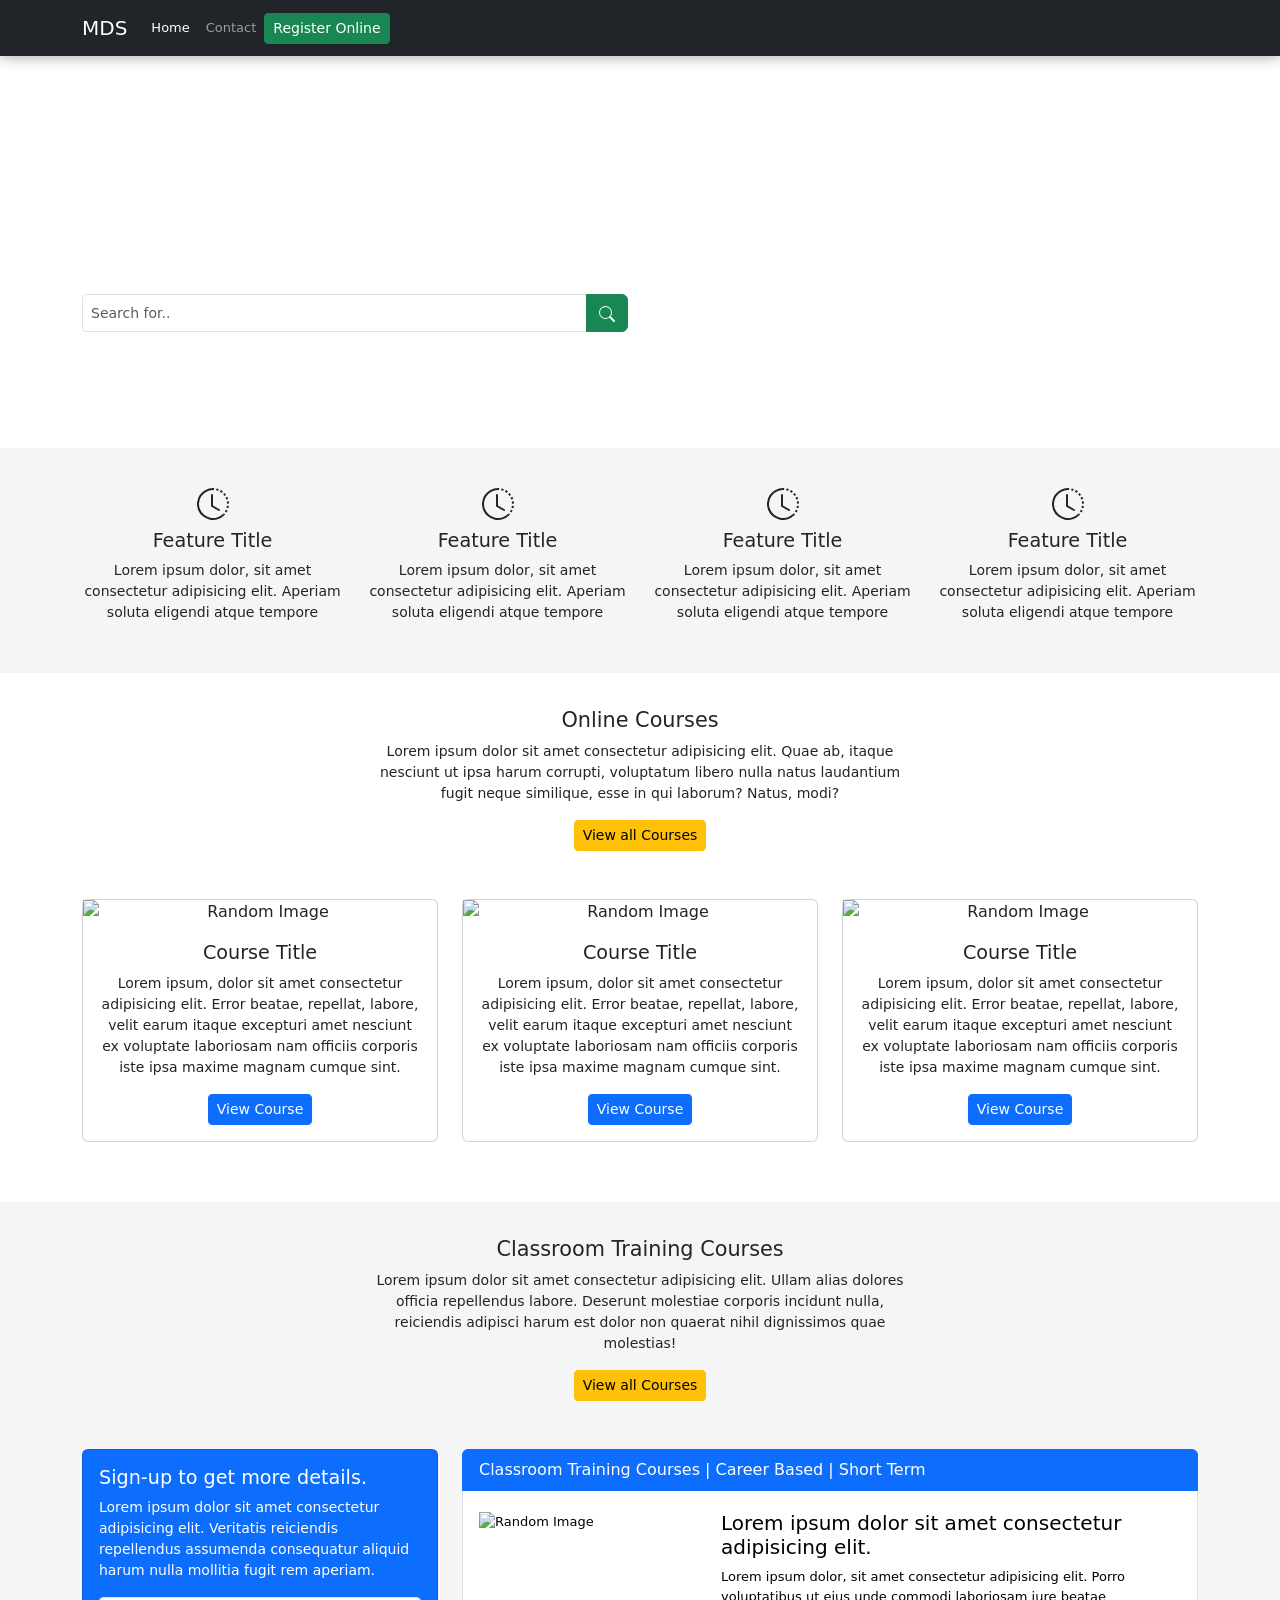
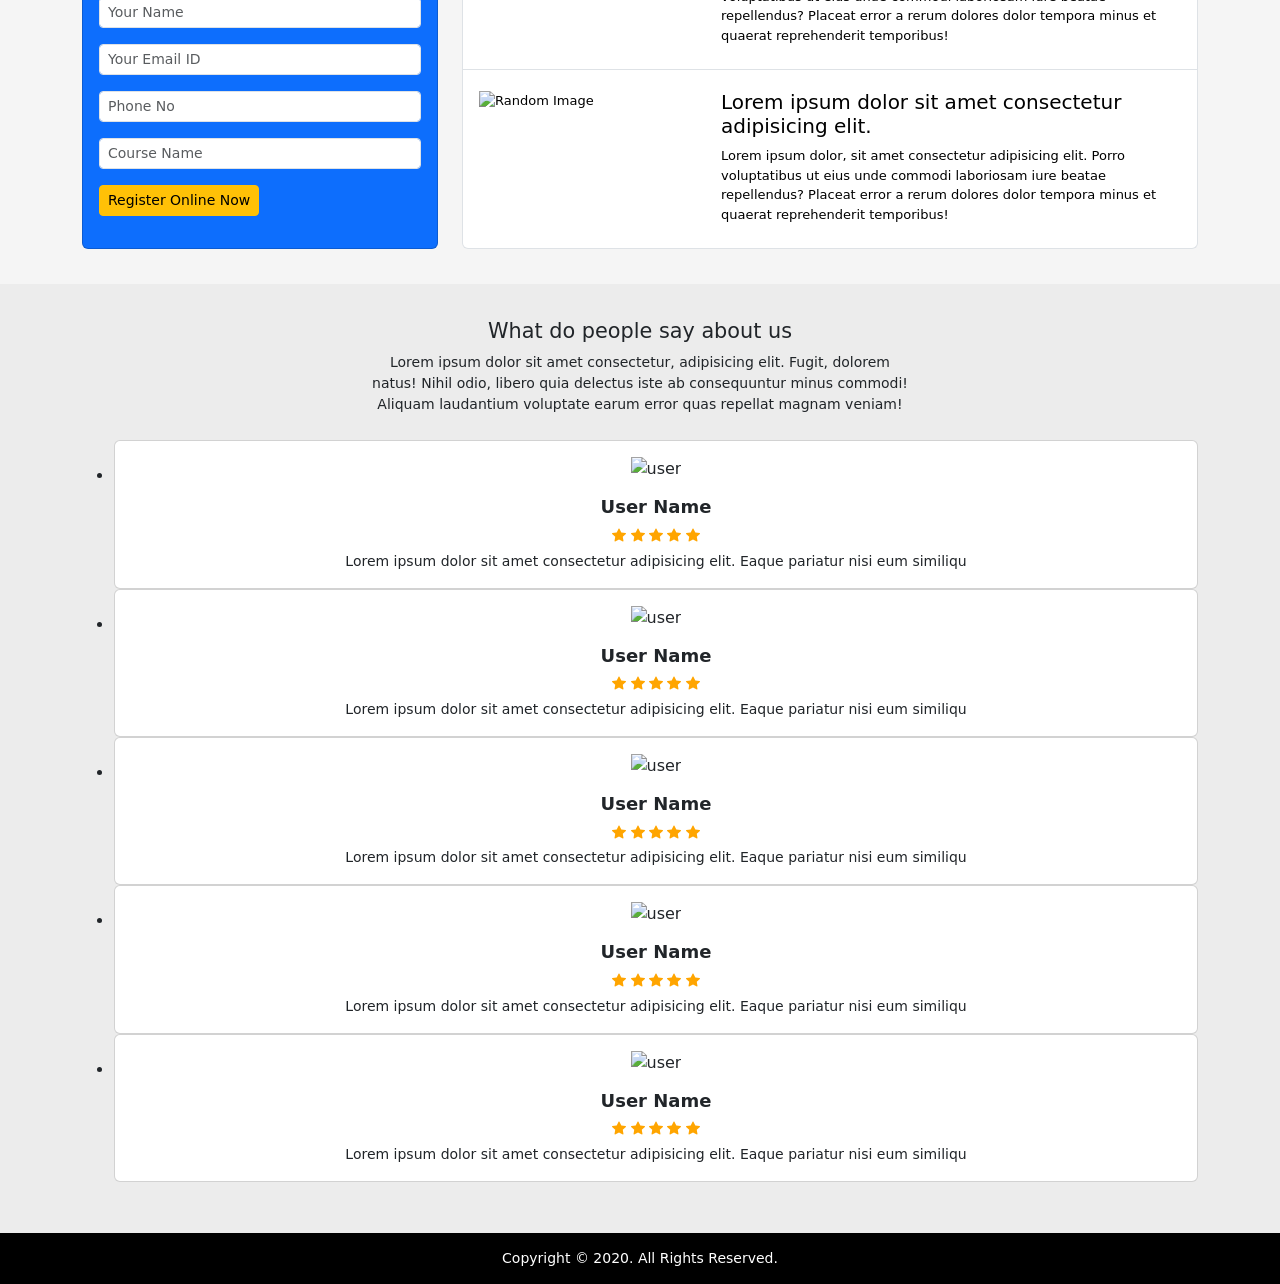
==== commit 9ca8b57c: "Update index.html" ====
--- a/index.html
+++ b/index.html
@@ -335,7 +335,7 @@
                                         required>
                                 </div>
                                 <div class="mb-3">
-                                    <input type="submit" class="btn btn-warning btn-block btn-sm"
+                                    <input type="submit" ID="reg1" class="btn btn-warning btn-block btn-sm"
                                         value="Register Online Now" required>
                                 </div>
                             </form>
--- a/style.css
+++ b/style.css
@@ -0,0 +1,181 @@
+.custom-nav {
+    font-size: small;
+    box-shadow: 0px 2px 12px rgba(0, 0, 0, 0.3);
+}
+
+.custom-nav ul.dropdown-menu {
+    font-size: small;
+}
+
+.custom-divider {
+    height: 5px;
+    background: linear-gradient(90deg, #00C9FF 0%, #92FE9D 100%);
+}
+
+.main-banner {
+    padding-top: 150px;
+    padding-bottom: 100px;
+    background-image: url(img/banner.jpg);
+    background-size: cover;
+    color: white;
+}
+
+.feature-holder {
+    text-align: center;
+    margin-bottom: 25px;
+}
+
+.feature-holder h3 {
+    font-size: 1.2em;
+}
+
+.feature-holder p {
+    font-size: 14px;
+}
+
+section.features {
+    padding-top: 35px;
+    padding-bottom: 25px;
+    background-color: whitesmoke;
+}
+
+section.online-courses,
+.classroom-training,
+.reviews-slider,
+.page-content {
+    padding-top: 35px;
+    padding-bottom: 35px;
+}
+
+.online-courses-text-widget,
+.classroom-courses-text-widget,
+.review-text-widget {
+    text-align: center;
+}
+
+.online-courses-text-widget h2,
+.classroom-courses-text-widget h2,
+.review-text-widget h2 {
+    font-size: 1.3em;
+}
+
+.online-courses-text-widget p,
+.classroom-courses-text-widget p,
+.review-text-widget p {
+    font-size: 14px;
+}
+
+.card.online-course-card,
+.review-text-widget {
+    text-align: center;
+    margin-bottom: 25px;
+}
+
+.online-course-card .card-title {
+    font-size: 1.2em;
+    line-height: 25px;
+}
+
+.online-course-card .card-text {
+    font-size: 14px;
+}
+
+.classroom-training,
+.page-content {
+    background-color: whitesmoke;
+}
+
+.reviews-slider {
+    background-color: #ececec;
+}
+
+.sign-up-form-sidebar .card-title {
+    font-size: 1.2em;
+}
+
+.sign-up-form-sidebar .card-text {
+    font-size: 14px;
+}
+
+.course-list-item {
+    color: black;
+    font-size: small;
+    padding-top: 20px;
+}
+
+#review-slider-content li .card {
+    text-align: center;
+}
+
+#review-slider-content li .card img {
+    width: 50px;
+    margin-bottom: 15px;
+}
+
+#review-slider-content li .card .card-title {
+    font-size: 18px;
+    font-weight: bold;
+}
+
+#review-slider-content li .card .star {
+    color: orange;
+    font-size: 14px;
+}
+
+#review-slider-content li .card .card-text {
+    font-size: 14px;
+}
+
+footer.main-footer {
+    background-color: #292929;
+    color: white;
+    padding-top: 35px;
+    padding-bottom: 35px;
+}
+
+aside.footer-widget {
+    margin-bottom: 25px;
+}
+
+aside.footer-widget h5 {
+    font-size: 16px;
+}
+
+aside.footer-widget ul {
+    list-style-type: none;
+    padding: 0px;
+    margin: 0px;
+}
+
+aside.footer-widget ul li a {
+    text-decoration: none;
+    font-size: 14px;
+    color: #adadad;
+    display: inline-block;
+    margin-bottom: 5px;
+}
+
+address h2 {
+    font-size: 20px;
+}
+
+address p {
+    font-size: 14px;
+}
+
+section.copy {
+    padding-top: 15px;
+    padding-bottom: 15px;
+    background-color: black;
+    color: white;
+    font-size: 14px;
+    text-align: center;
+}
+
+section.copy p {
+    margin: 0px;
+}
+
+.google-map{
+    padding-top: 60px;
+}
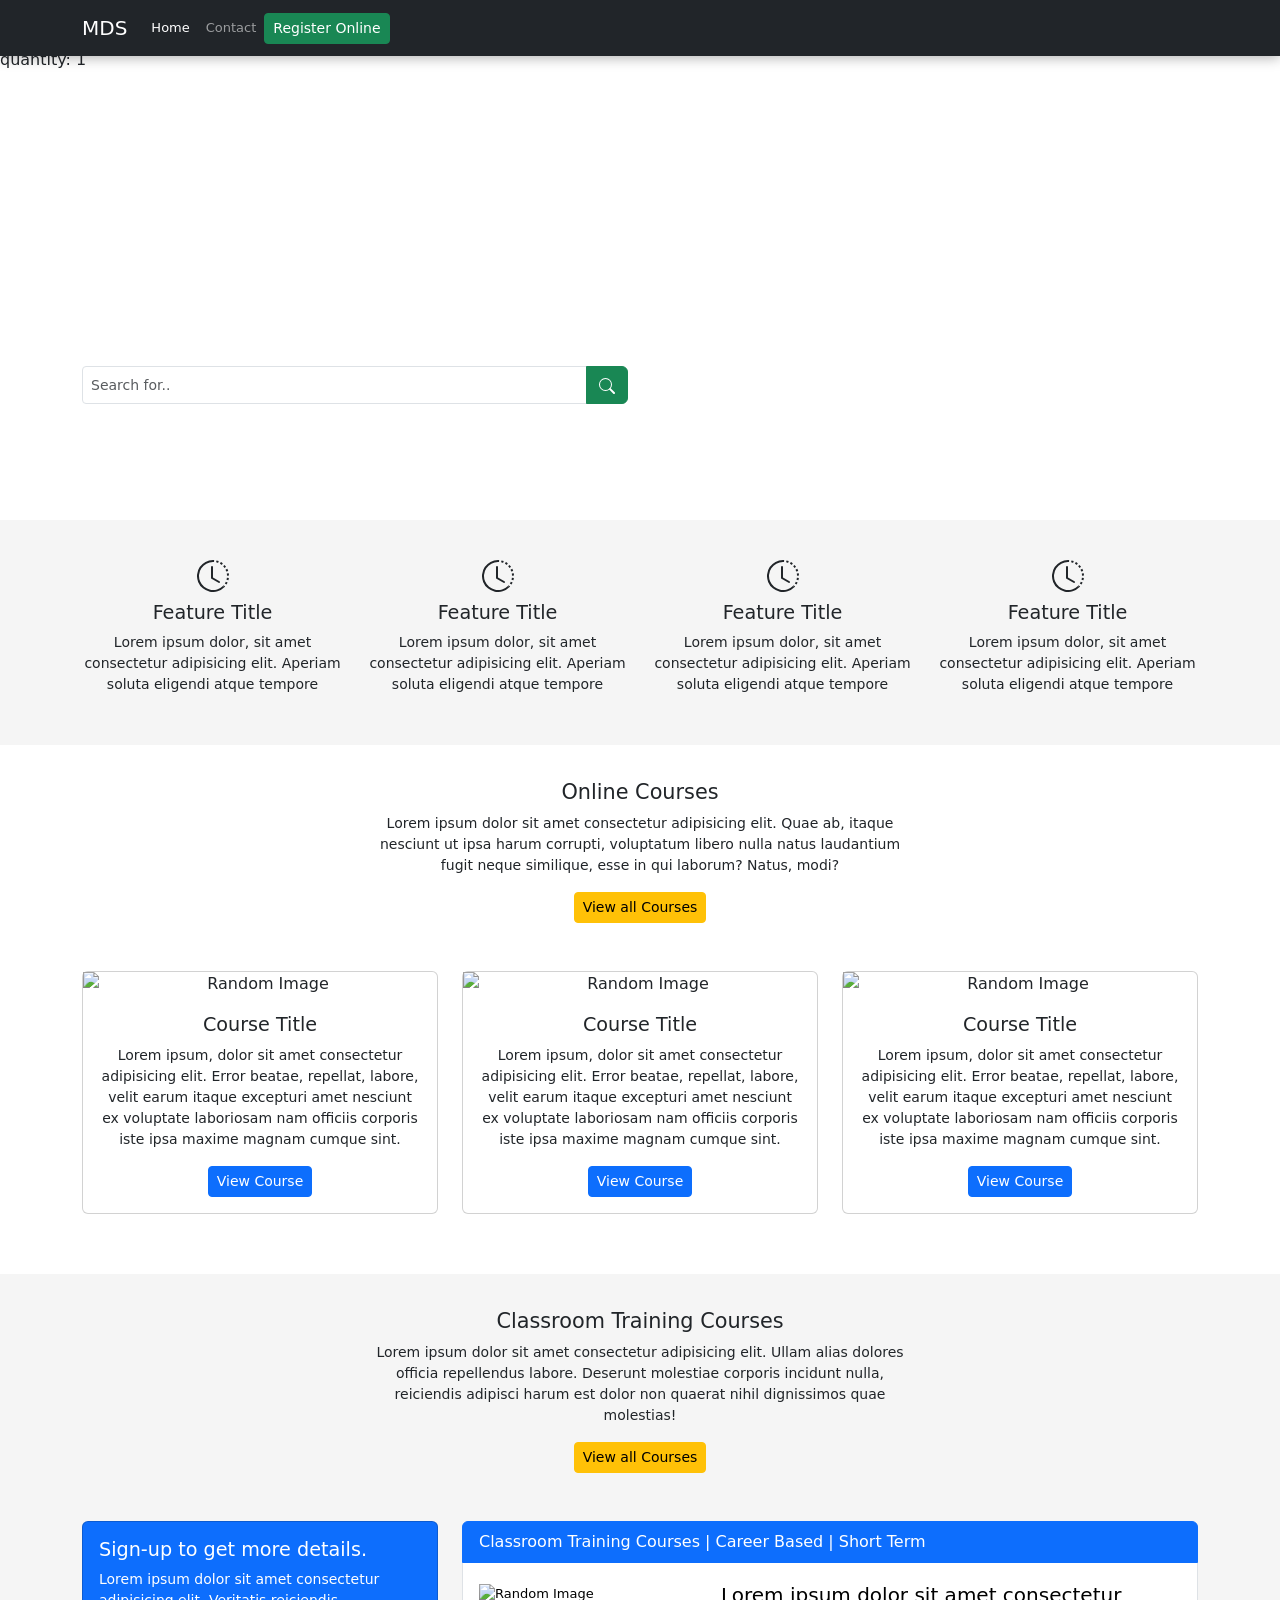
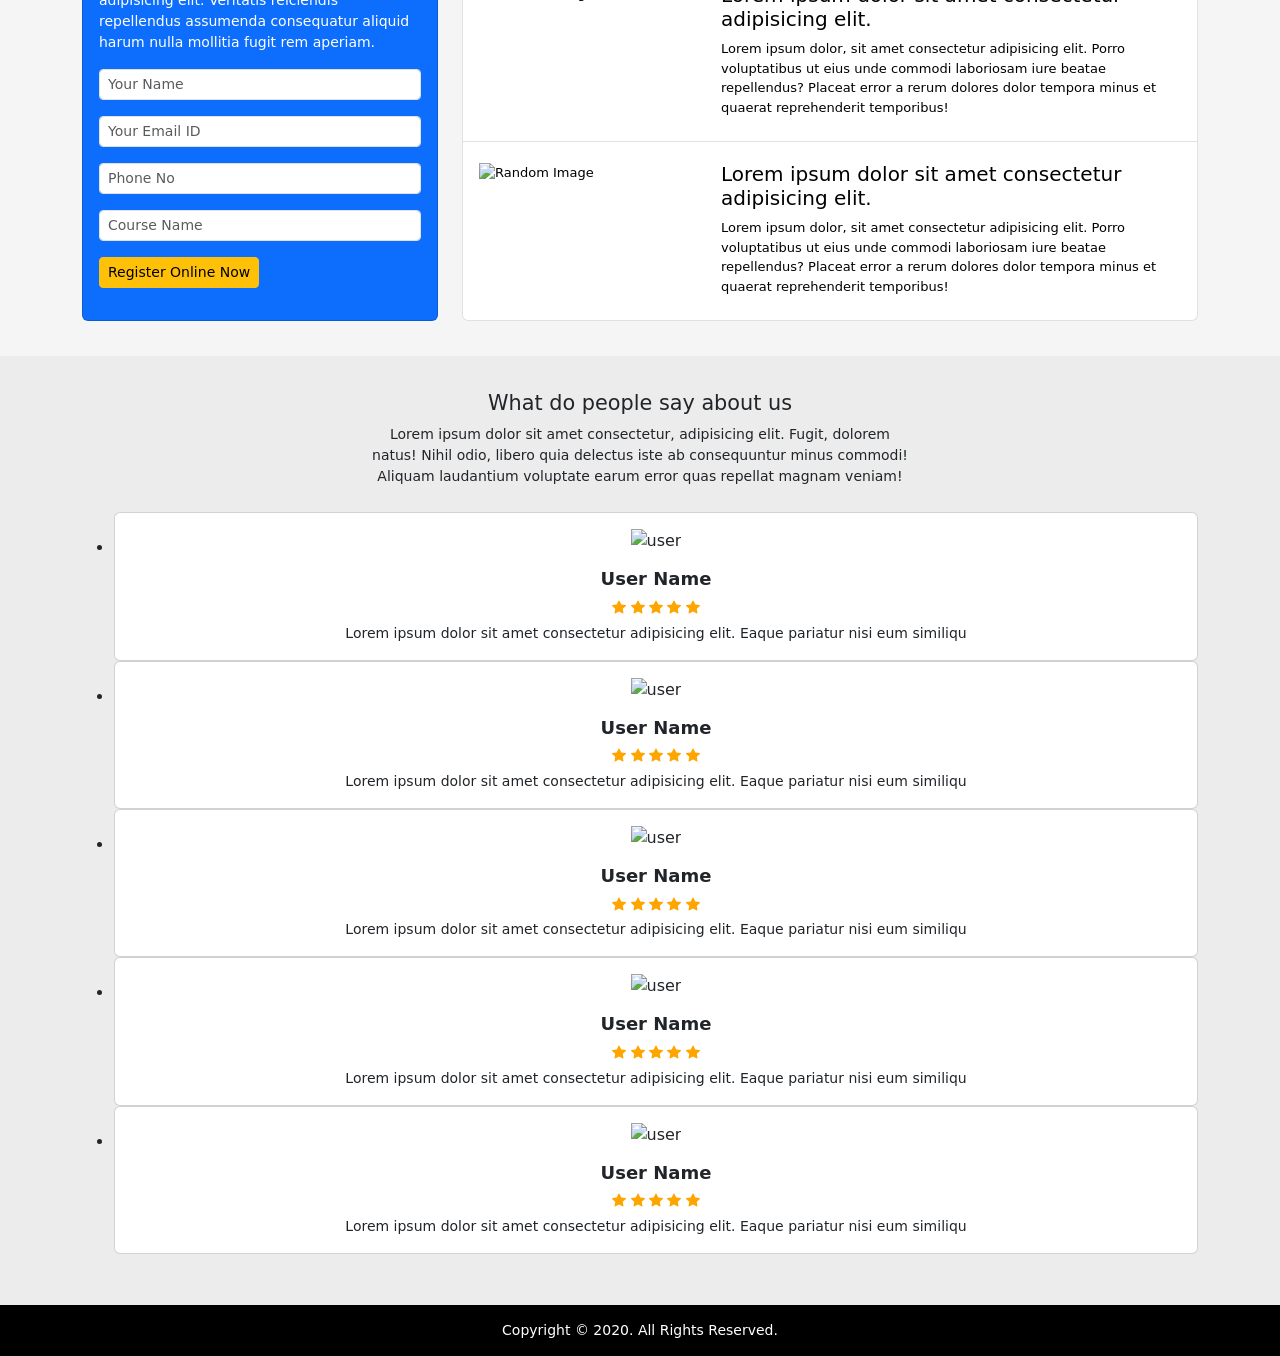
==== commit c6b11d51: "Update index.html" ====
--- a/index.html
+++ b/index.html
@@ -9,6 +9,14 @@
 'https://www.googletagmanager.com/gtm.js?id='+i+dl;f.parentNode.insertBefore(j,f);
 })(window,document,'script','dataLayer','GTM-K3PWJ7N');</script>
 <!-- End Google Tag Manager -->
+    <script>
+window.dataLayer = window.dataLayer ||[];
+window.dataLayer.push({
+  'event': 'login',
+  'loginMethod' : 'email' 
+  
+});
+    </script>
     <!-- Required meta tags -->
     <meta charset="utf-8">
     <meta name="viewport" content="width=device-width, initial-scale=1">
@@ -67,6 +75,35 @@
 </head>
 
 <body>
+    item_id: "ITM_12345",
+
+      item_name: "Python",
+
+      affiliation: "online_Course",
+
+     currency: "INR",
+
+      discount: 100,
+
+      item_brand: "MOOC",
+
+      item_category: "Python",
+
+      item_category2: "ML",
+
+      item_category3: "DS",
+
+      item_category4: "CS",
+
+      item_variant: "Online",
+
+      location_id: "ChIJIQBpAG2ahYAR_6128GcTUEo",
+
+      price: 5000,
+
+      quantity: 1
+    
+   
     <!-- Google Tag Manager (noscript) -->
 <noscript><iframe src="https://www.googletagmanager.com/ns.html?id=GTM-K3PWJ7N"
 height="0" width="0" style="display:none;visibility:hidden"></iframe></noscript>
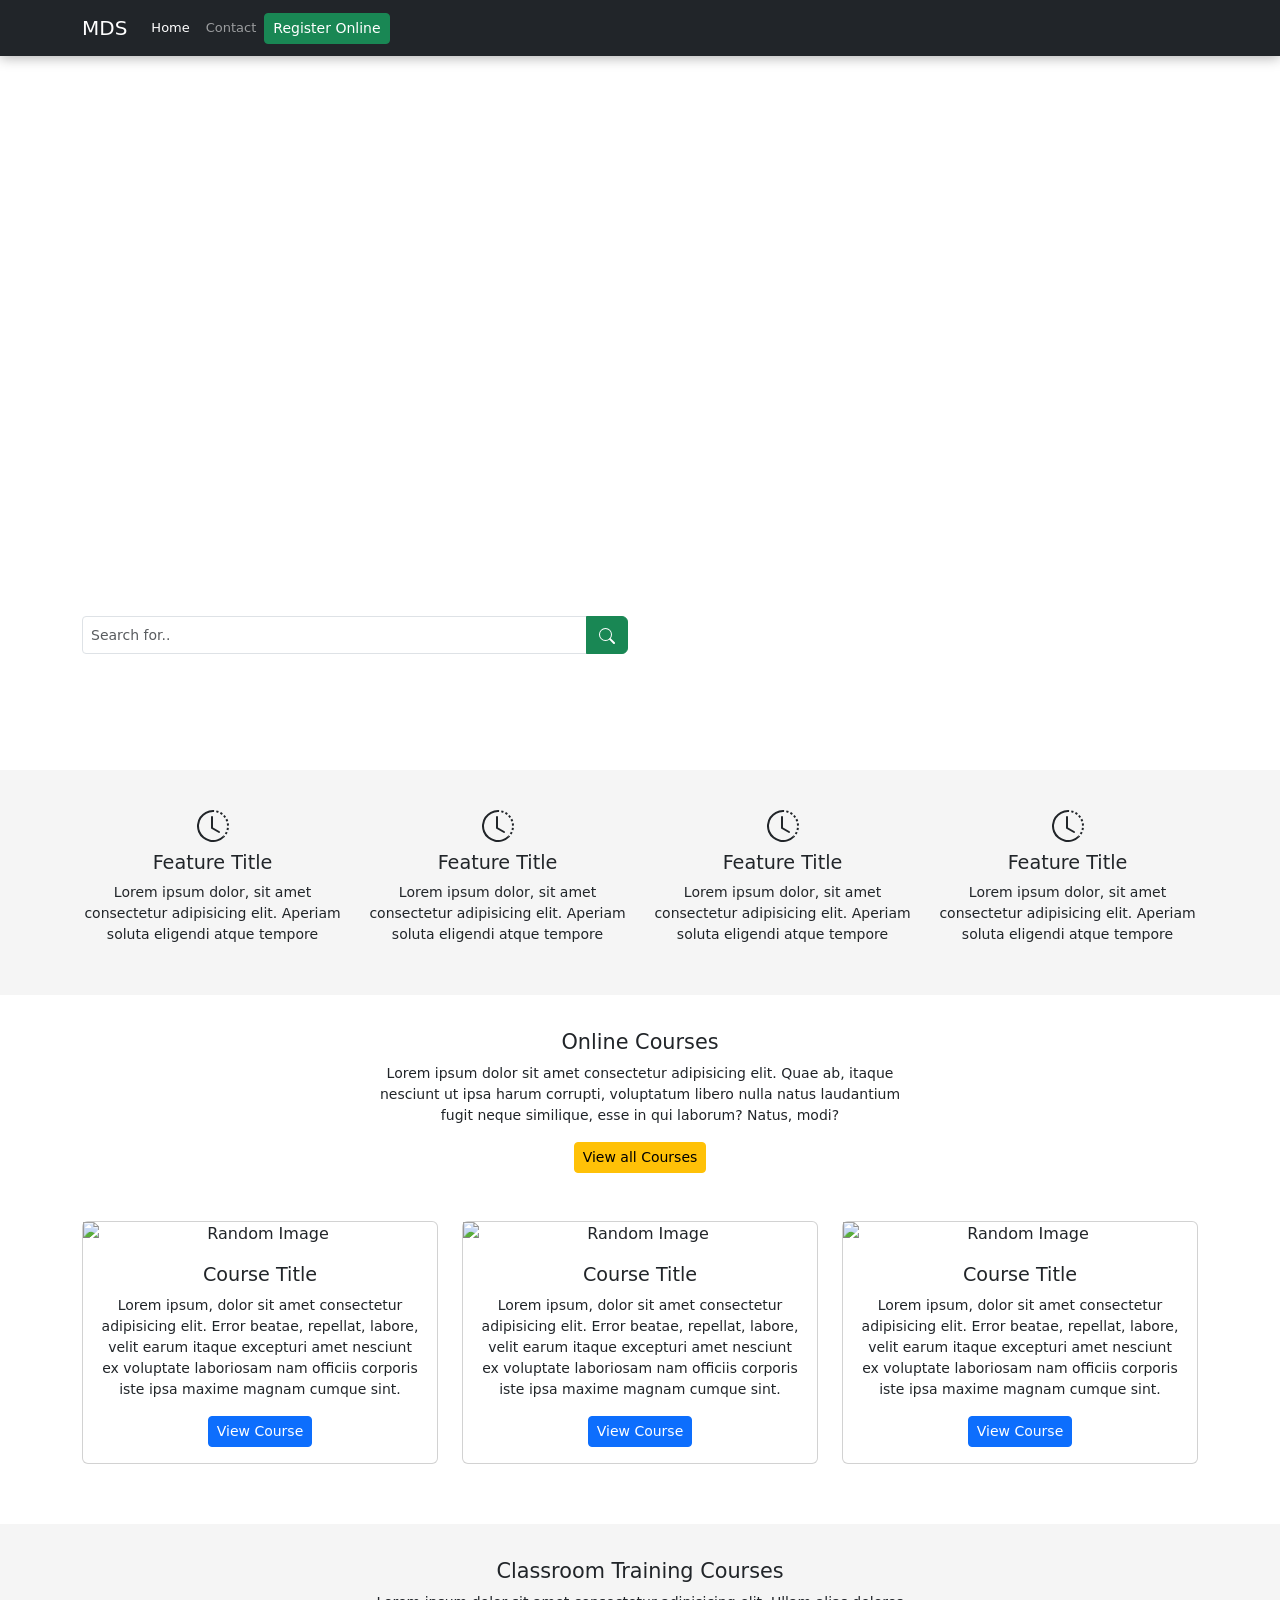
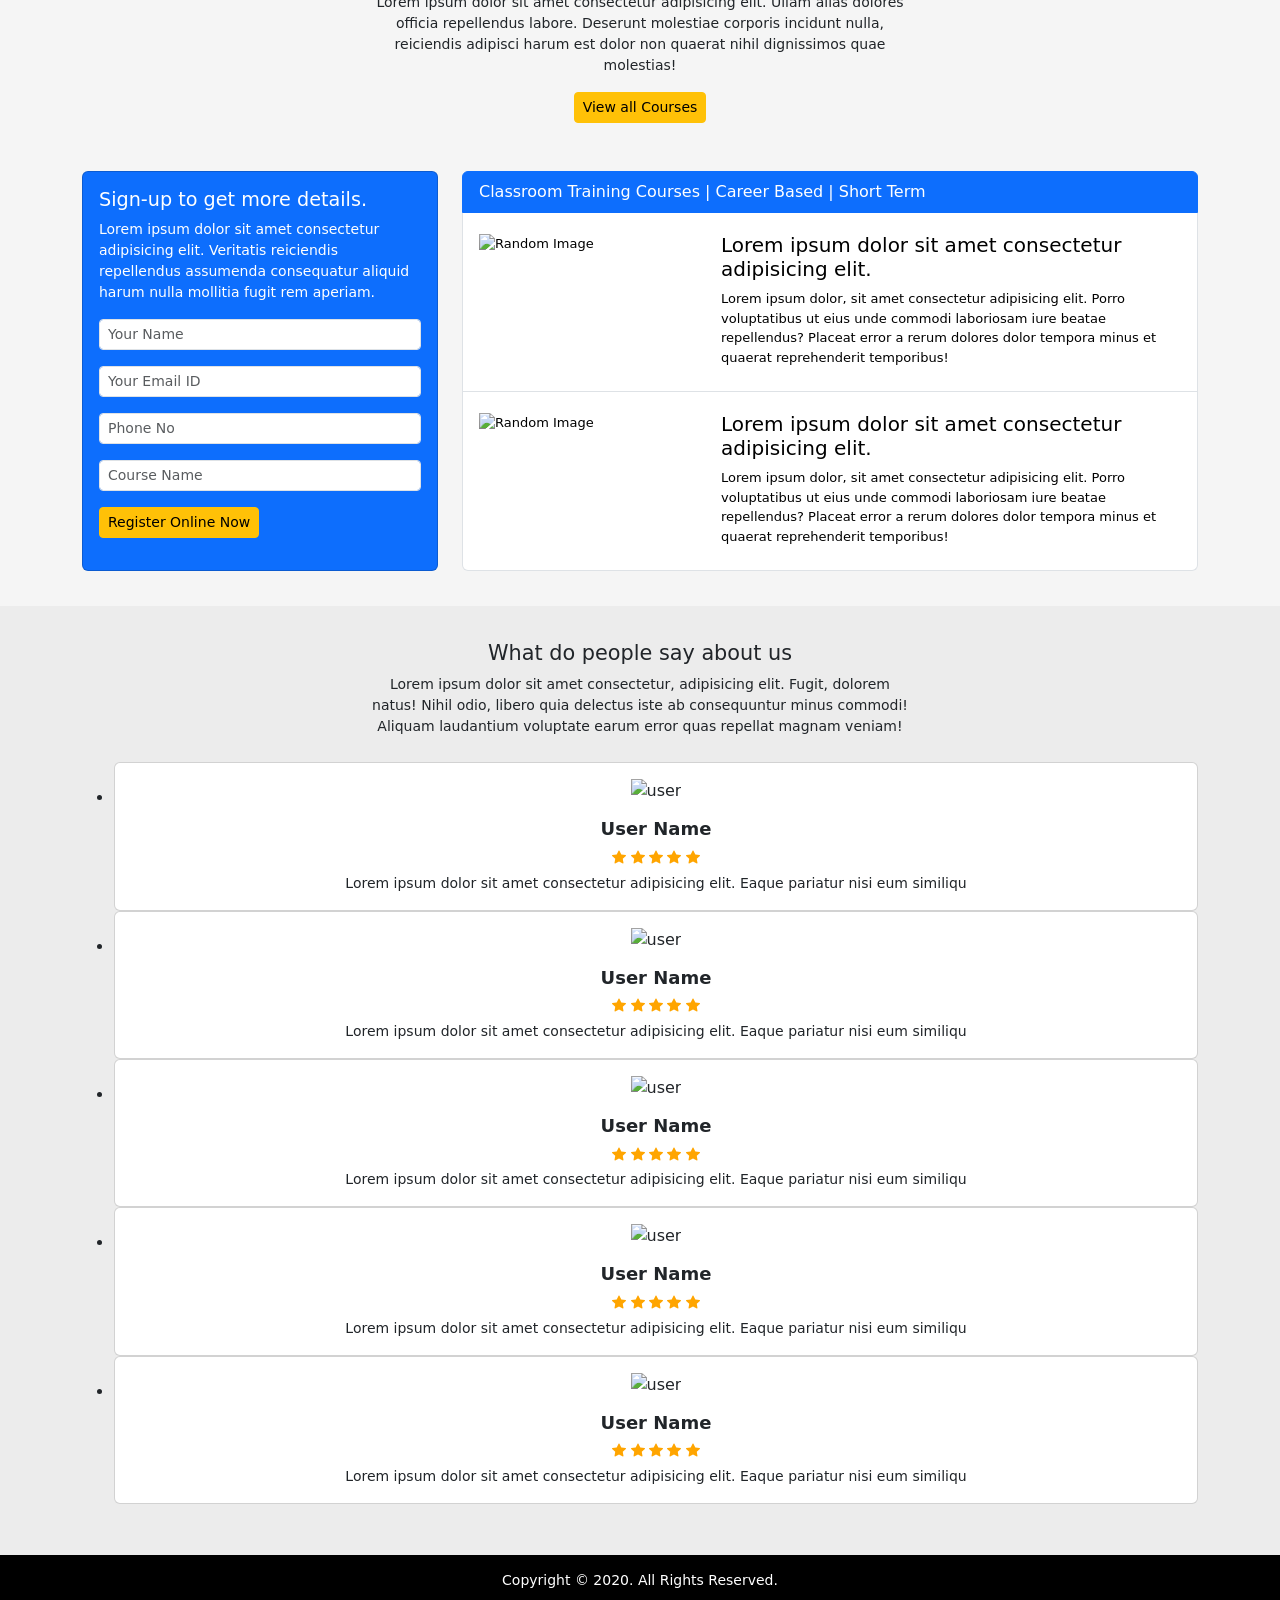
==== commit 330eb50e: "Update index.html" ====
--- a/index.html
+++ b/index.html
@@ -75,35 +75,7 @@
 </head>
 
 <body>
-    item_id: "ITM_12345",
-
-      item_name: "Python",
-
-      affiliation: "online_Course",
-
-     currency: "INR",
-
-      discount: 100,
-
-      item_brand: "MOOC",
-
-      item_category: "Python",
-
-      item_category2: "ML",
-
-      item_category3: "DS",
-
-      item_category4: "CS",
-
-      item_variant: "Online",
-
-      location_id: "ChIJIQBpAG2ahYAR_6128GcTUEo",
-
-      price: 5000,
-
-      quantity: 1
-    
-   
+    <iframe width="560" height="315" src="https://www.youtube.com/embed/Mo_9Bmp5yAM" title="YouTube video player" frameborder="0" allow="accelerometer; autoplay; clipboard-write; encrypted-media; gyroscope; picture-in-picture; web-share" allowfullscreen></iframe>
     <!-- Google Tag Manager (noscript) -->
 <noscript><iframe src="https://www.googletagmanager.com/ns.html?id=GTM-K3PWJ7N"
 height="0" width="0" style="display:none;visibility:hidden"></iframe></noscript>
